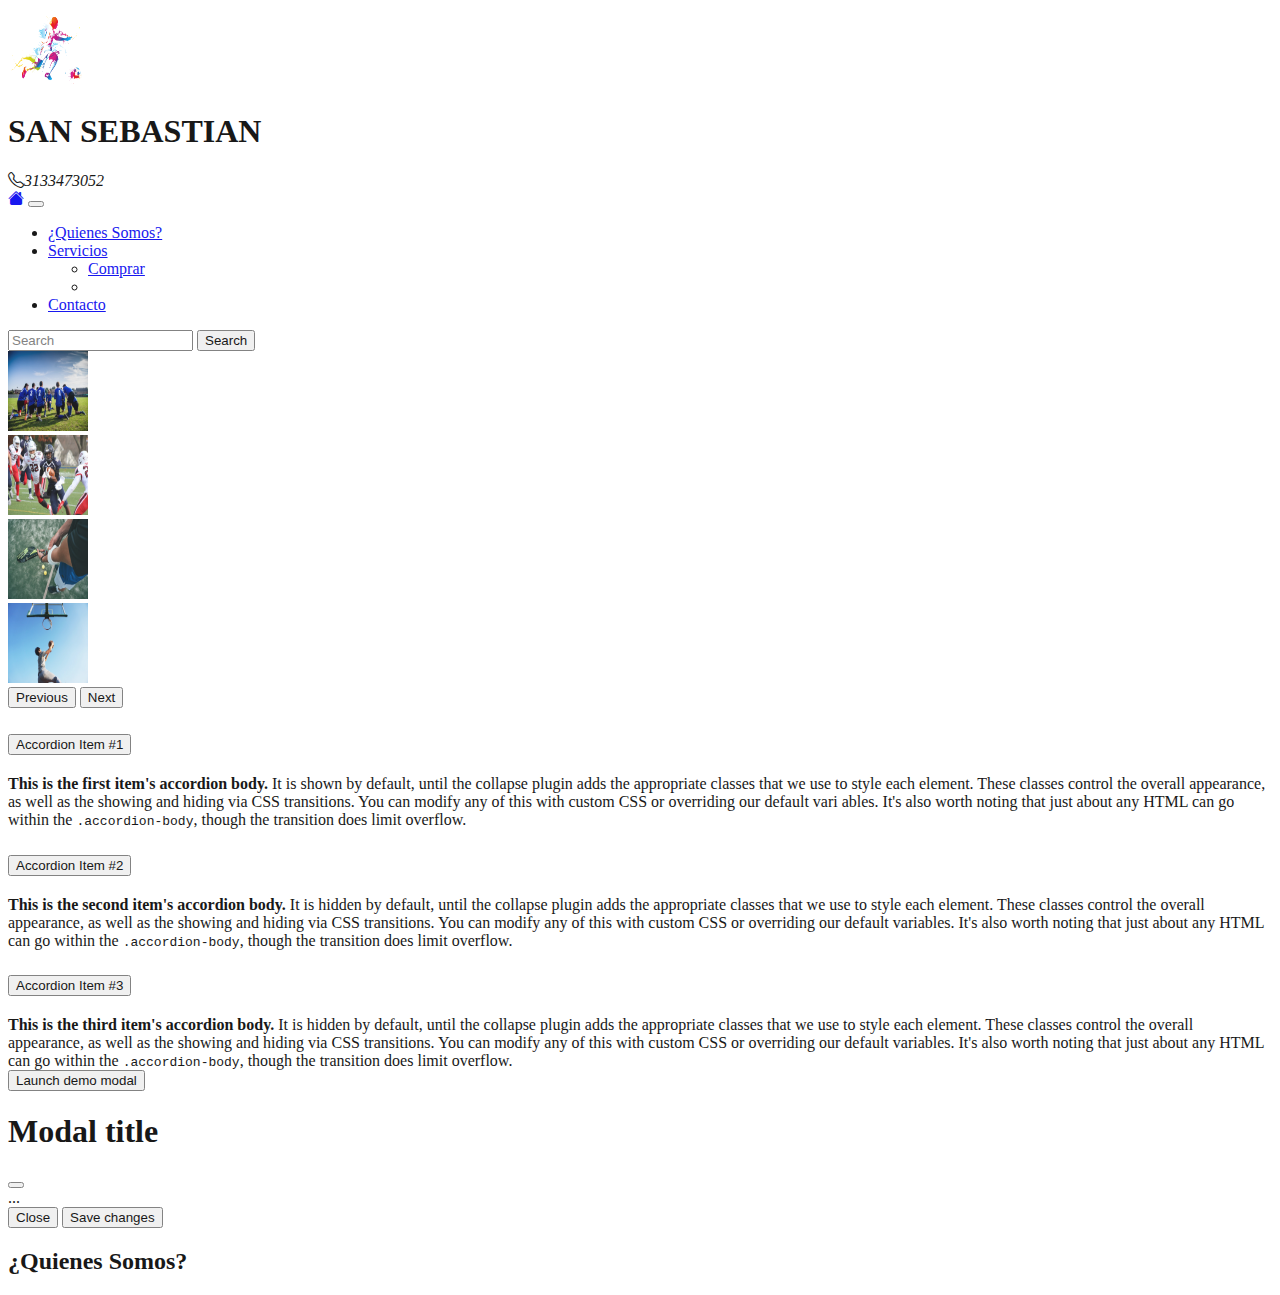
==== index.html @ 4c3a9d09 "first commit" ====
<!DOCTYPE html>
<html lang="en">
<head>
    <meta charset="UTF-8">
    <meta http-equiv="X-UA-Compatible" content="IE=edge">
    <meta name="viewport" content="width=device-width, initial-scale=1.0">
    <link href="https://cdn.jsdelivr.net/npm/bootstrap@5.3.0-alpha1/dist/css/bootstrap.min.css" rel="stylesheet" integrity="sha384-GLhlTQ8iRABdZLl6O3oVMWSktQOp6b7In1Zl3/Jr59b6EGGoI1aFkw7cmDA6j6gD" crossorigin="anonymous">
    <script src="https://cdn.jsdelivr.net/npm/bootstrap@5.3.0-alpha1/dist/js/bootstrap.bundle.min.js" integrity="sha384-w76AqPfDkMBDXo30jS1Sgez6pr3x5MlQ1ZAGC+nuZB+EYdgRZgiwxhTBTkF7CXvN" crossorigin="anonymous"></script>
    <link rel="stylesheet" href="https://cdn.jsdelivr.net/npm/bootstrap-icons@1.10.3/font/bootstrap-icons.css">
    <link rel="stylesheet" href="style.css">
    <title>Document</title>
</head>
<body>
    <header class="container-fluid bg-success">
        <div class="row d-flex justify-content-around align-items-center ">
            <div class="col-xs-12 col-sm-12 col-md-12 col-lg-4 col-xl-4 col-xxl-4 text-center">
                <img src="./images/pngwing.com(1).png" alt="">
            </div>
            <div class="col-xs-12 col-sm-12 col-md-12 col-lg-4 col-xl-4 col-xxl-4 text-center text-white ">
                <h1>SAN SEBASTIAN</h1>
            </div>
            <div class="col-xs-12 col-sm-12 col-md-12 col-lg-4 col-xl-4 col-xxl-4 text-center text-white">
                <i class="bi bi-telephone">3133473052</i>
            </div>
        </div>
    </header>
    <nav class="navbar navbar-expand-lg bg-body-tertiary" data-bs-theme="dark">
        <div class="container-fluid">
          <a class="navbar-brand" href="#"><i class="bi bi-house-fill"></i></a>
          <button class="navbar-toggler" type="button" data-bs-toggle="collapse" data-bs-target="#navbarSupportedContent" aria-controls="navbarSupportedContent" aria-expanded="false" aria-label="Toggle navigation">
            <span class="navbar-toggler-icon"></span>
          </button>
          <div class="collapse navbar-collapse" id="navbarSupportedContent">
            <ul class="navbar-nav me-auto mb-2 mb-lg-0">
              <li class="nav-item">
                <a class="nav-link active" aria-current="page" href="#quienes">¿Quienes Somos?</a>
              </li>
              <li class="nav-item dropdown">
                <a class="nav-link dropdown-toggle" href="#" role="button" data-bs-toggle="dropdown" aria-expanded="false">
                  Servicios
                </a>
                <ul class="dropdown-menu">
                  <li><a class="dropdown-item" href="#">Comprar</a></li>
                  <li><a class="dropdown-item" href="#"></a></li>
                </ul>
              </li>
              <li class="nav-item">
                <a class="nav-link" href="#Contacto">Contacto</a>
              </li>
            </ul>
            <form class="d-flex" role="search">
              <input class="form-control me-2" type="search" placeholder="Search" aria-label="Search">
              <button class="btn btn-outline-success" type="submit">Search</button>
            </form>
          </div>
        </div>
      </nav>
      <div class="container w-50  my-5">
      <div id="carouselExample" class="carousel slide">
        <div class="carousel-inner">
          <div class="carousel-item active">
            <img src="./images/pexels-pixabay-262524.jpg" class="d-block w-100 h-100" alt="...">
          </div>
          <div class="carousel-item">
            <img src="./images/pexels-football-wife-1618269.jpg" class="d-block w-100 h-100"  alt="...">
          </div>
          <div class="carousel-item">
            <img src="./images/pexels-oliver-sjöström-1103829.jpg" class="d-block w-100 h-100"  alt="...">
          </div>
          <div class="carousel-item">
            <img src="./images/pexels-pixabay-163452.jpg" class="d-block w-100 h-100"  alt="...">
          </div>
        </div>
        <button class="carousel-control-prev" type="button" data-bs-target="#carouselExample" data-bs-slide="prev">
          <span class="carousel-control-prev-icon" aria-hidden="true"></span>
          <span class="visually-hidden">Previous</span>
        </button>
        <button class="carousel-control-next" type="button" data-bs-target="#carouselExample" data-bs-slide="next">
          <span class="carousel-control-next-icon" aria-hidden="true"></span>
          <span class="visually-hidden">Next</span>
        </button>
      </div>
      </div>

    <div class="container h-75 bg-secondary">
      <div class="col-xs-12 col-sm-12 col-md-12 col-lg-4 col-xl-4 col-xxl-4 ms-5 " >
            <div class="accordion " id="accordionExample">
                <div class="accordion-item ">
                  <h2 class="accordion-header" id="headingOne">
                    <button class="accordion-button" type="button" data-bs-toggle="collapse" data-bs-target="#collapseOne" aria-expanded="true" aria-controls="collapseOne">
                      Accordion Item #1
                    </button>
                  </h2>
                  <div id="collapseOne" class="accordion-collapse collapse " aria-labelledby="headingOne" data-bs-parent="#accordionExample">
                    <div class="accordion-body">
                      <strong>This is the first item's accordion body.
                      </strong> It is shown by default, until the collapse plugin adds the appropriate classes 
                      that we use to style each element. These classes control the overall appearance, as well as the showing 
                      and hiding via CSS transitions. You can modify any of this with custom CSS or overriding our default vari
                      ables. It's also worth noting that just about any HTML can go within the <code>.accordion-body</code>,
                       though the transition does limit overflow.
                    </div>
                  </div>
                </div>
                <div class="accordion-item">
                  <h2 class="accordion-header" id="headingTwo">
                    <button class="accordion-button collapsed" type="button" data-bs-toggle="collapse" data-bs-target="#collapseTwo" aria-expanded="false" aria-controls="collapseTwo">
                      Accordion Item #2
                    </button>
                  </h2>
                  <div id="collapseTwo" class="accordion-collapse collapse" aria-labelledby="headingTwo" data-bs-parent="#accordionExample">
                    <div class="accordion-body">
                      <strong>This is the second item's accordion body.
                      </strong> It is hidden by default, until the collapse plugin adds the appropriate classes that we use to style
                       each element. These classes control the overall appearance, as well as the showing and hiding via CSS 
                       transitions. You can modify any of this with custom CSS or overriding our default variables. It's also 
                       worth noting that just about any HTML can go within the <code>.accordion-body</code>, though the 
                       transition does limit overflow.
                    </div>
                  </div>
                </div>
                <div class="accordion-item">
                  <h2 class="accordion-header" id="headingThree">
                    <button class="accordion-button collapsed" type="button" data-bs-toggle="collapse" data-bs-target="#collapseThree" aria-expanded="false" aria-controls="collapseThree">
                      Accordion Item #3
                    </button>
                  </h2>
                  <div id="collapseThree" class="accordion-collapse collapse" aria-labelledby="headingThree" data-bs-parent="#accordionExample">
                    <div class="accordion-body">
                      <strong>This is the third item's accordion body.</strong> It is hidden by default, until the collapse plugin 
                      adds the appropriate classes that we use to style each element. These classes control the overall appearance, 
                      as well as the showing and hiding via CSS transitions. You can modify any of this with custom CSS or 
                      overriding our default variables. It's also worth noting that just about any HTML can go within the
                      <code>.accordion-body</code>, though the transition does limit overflow.
                    </div>
                  </div>

                </div>
                <div class="mt-5">
                    <!-- Button trigger modal -->
                    <button type="button" class="btn btn-primary" data-bs-toggle="modal" data-bs-target="#exampleModal">
                        Launch demo modal
                    </button>
                    
                    <!-- Modal -->
                    <div class="modal fade" id="exampleModal" tabindex="-1" aria-labelledby="exampleModalLabel" aria-hidden="true">
                        <div class="modal-dialog">
                        <div class="modal-content">
                            <div class="modal-header">
                            <h1 class="modal-title fs-5" id="exampleModalLabel">Modal title</h1>
                            <button type="button" class="btn-close" data-bs-dismiss="modal" aria-label="Close"></button>
                            </div>
                            <div class="modal-body">
                            ...
                            </div>
                            <div class="modal-footer">
                            <button type="button" class="btn btn-secondary" data-bs-dismiss="modal">Close</button>
                            <button type="button" class="btn btn-primary">Save changes</button>
                            </div>
                        </div>
                        </div>
                    </div>
  
                </div>
              </div>
        </div>
        <div class="col-xs-12 col-sm-12 col-md-12 col-lg-8 col-xl-8 col-xxl-8 ms-5 " >
            <h2>¿Quienes Somos?</h2>
        </div>
      </div>

    

    
</body>
</html>
---- style.css ----
body{
    background-image: url(./images/pexels-rodnae-productions-7188096.jpg);
    opacity: 0.9;
    background-position: center;
    background-repeat: no-repeat;
    background-size: cover;
}
img{
    height: 80px;
    width: 80px;
}
.tlf{
    height: 170px;
    width: 170px;
}
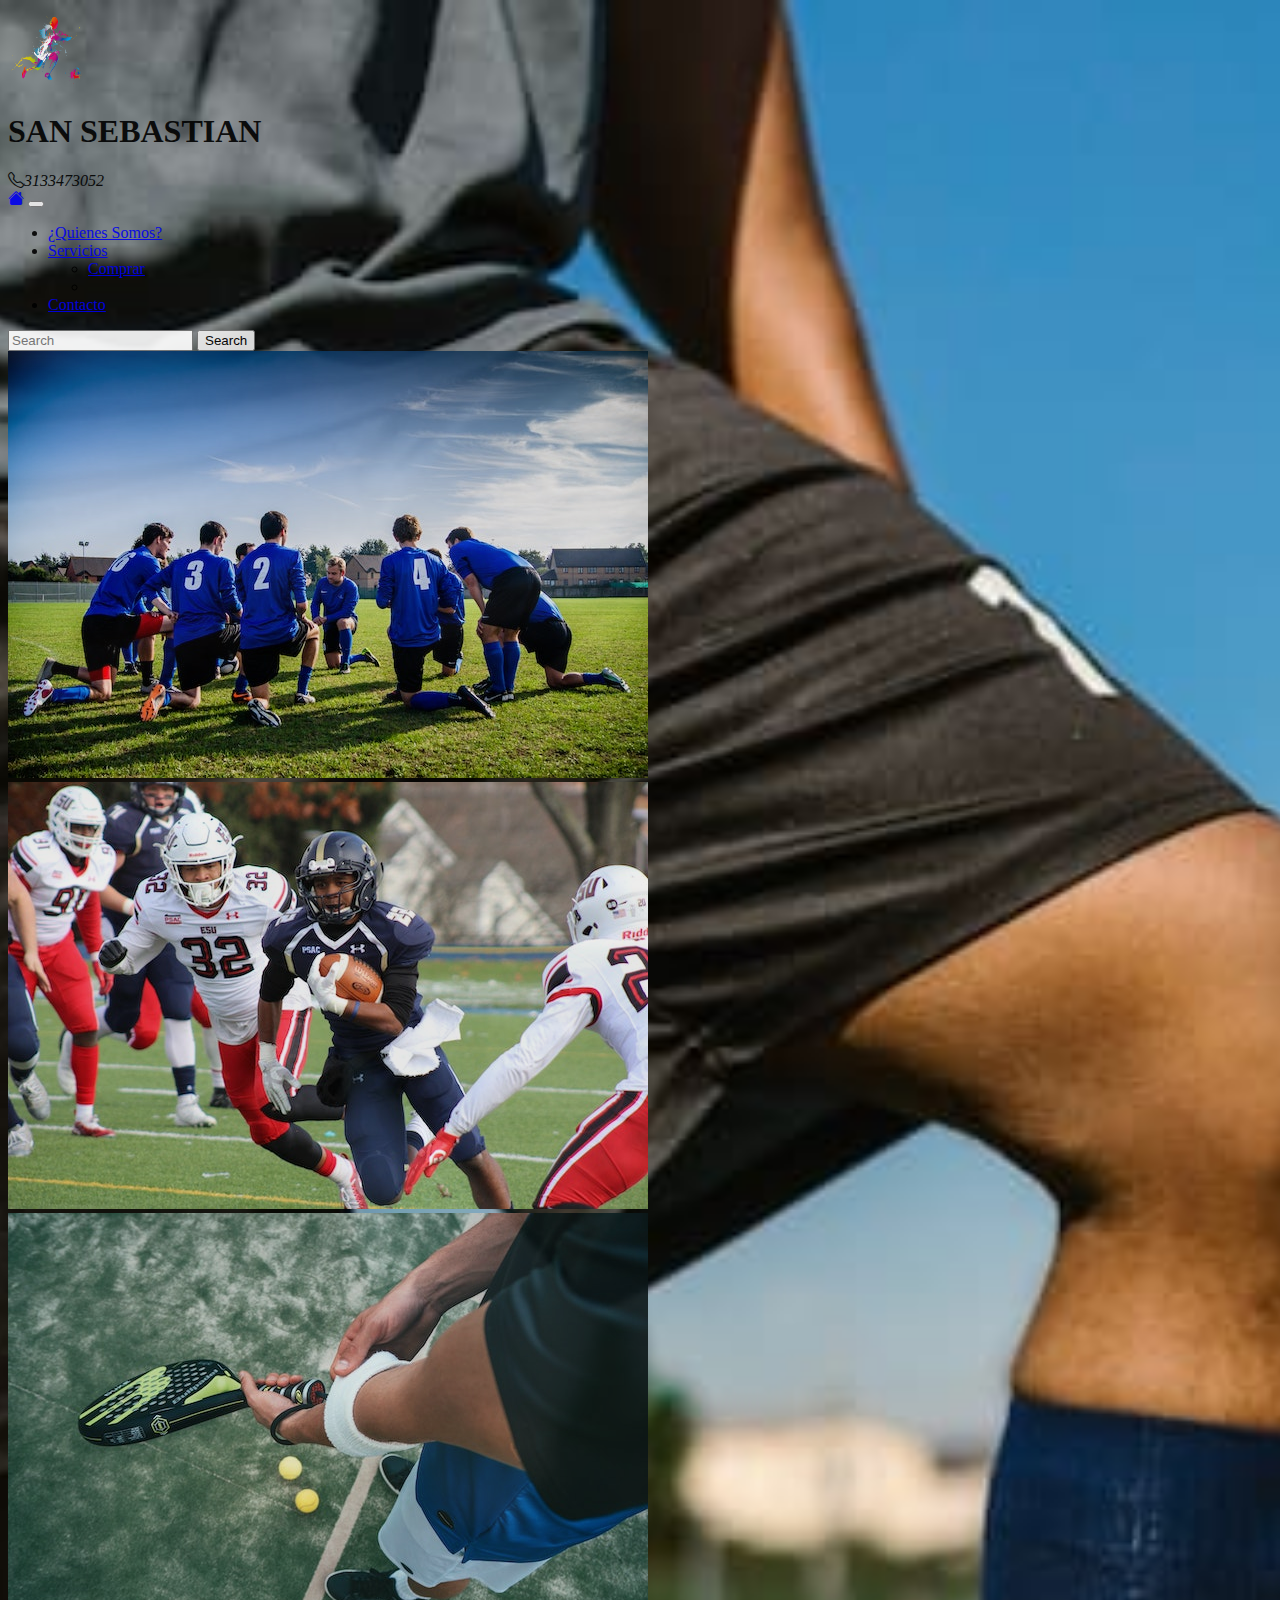
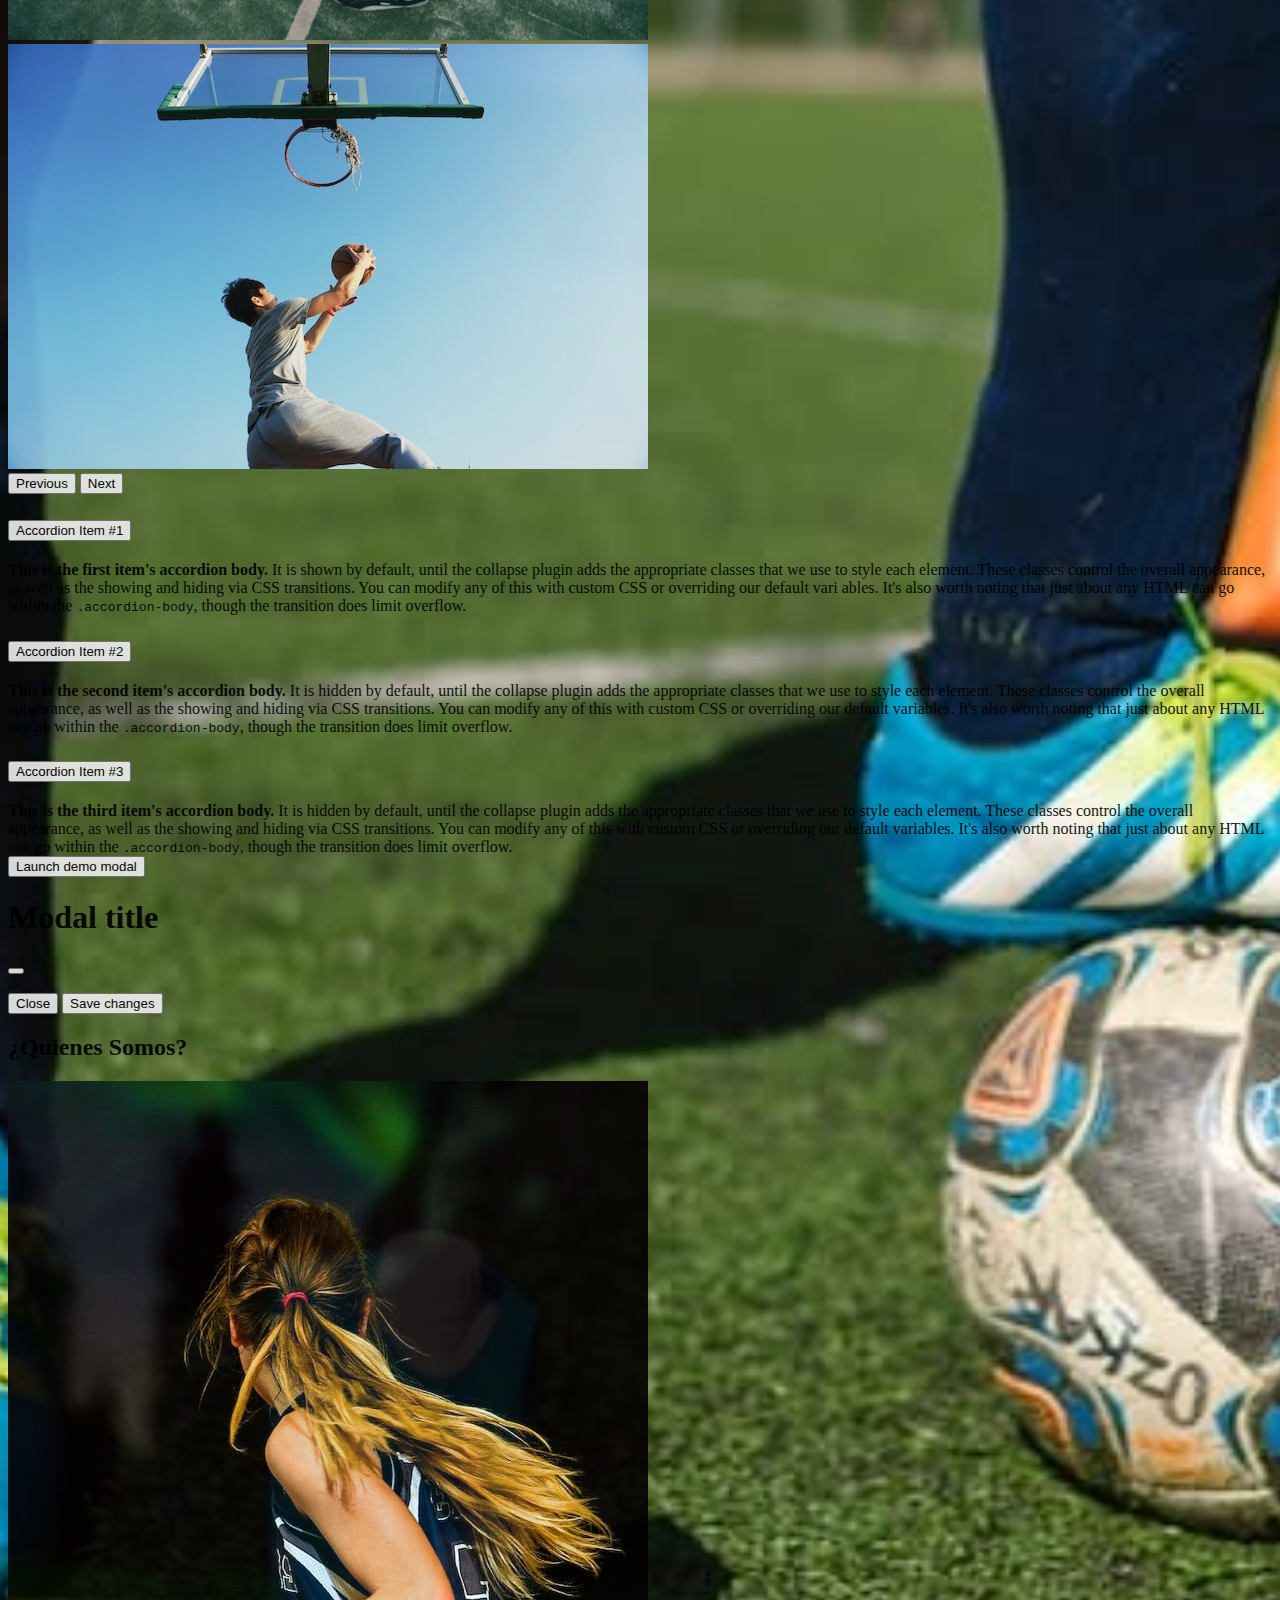
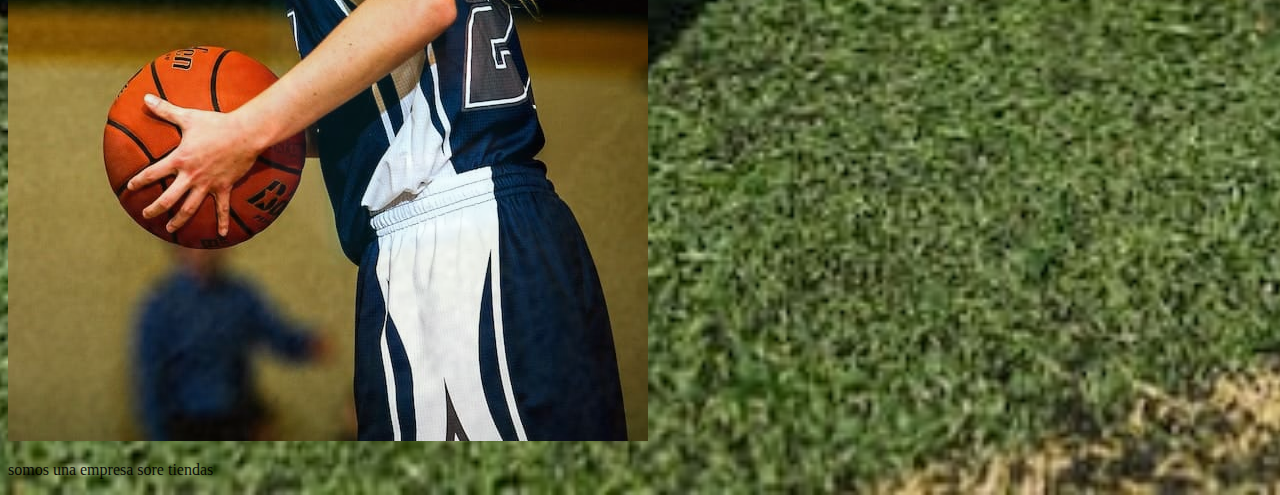
==== commit c000d3e5: "second commit" ====
--- a/index.html
+++ b/index.html
@@ -14,7 +14,7 @@
     <header class="container-fluid bg-success">
         <div class="row d-flex justify-content-around align-items-center ">
             <div class="col-xs-12 col-sm-12 col-md-12 col-lg-4 col-xl-4 col-xxl-4 text-center">
-                <img src="./images/pngwing.com(1).png" alt="">
+                <img class="img" src="./images/pngwing.com(1).png" alt="">
             </div>
             <div class="col-xs-12 col-sm-12 col-md-12 col-lg-4 col-xl-4 col-xxl-4 text-center text-white ">
                 <h1>SAN SEBASTIAN</h1>
@@ -83,6 +83,7 @@
       </div>
 
     <div class="container h-75 bg-secondary">
+      <div class="row">
       <div class="col-xs-12 col-sm-12 col-md-12 col-lg-4 col-xl-4 col-xxl-4 ms-5 " >
             <div class="accordion " id="accordionExample">
                 <div class="accordion-item ">
@@ -136,7 +137,7 @@
                   </div>
 
                 </div>
-                <div class="mt-5">
+                <div class="mt-5 ">
                     <!-- Button trigger modal -->
                     <button type="button" class="btn btn-primary" data-bs-toggle="modal" data-bs-target="#exampleModal">
                         Launch demo modal
@@ -163,9 +164,20 @@
   
                 </div>
               </div>
+              
         </div>
-        <div class="col-xs-12 col-sm-12 col-md-12 col-lg-8 col-xl-8 col-xxl-8 ms-5 " >
-            <h2>¿Quienes Somos?</h2>
+        <div class="col-xs-12 col-sm-12 col-md-12 col-lg-6 col-xl-6 col-xxl-6 " >
+          <div class="col-12">
+            <h2 class="text-center">¿Quienes Somos?</h2>
+            </div>
+            <div class="col-xs-12 col-sm-12 col-md-12 col-lg-5 col-xl-5 col-xxl-5 d-flex ">
+              <img class="w-75"  src="./images/pexels-pixabay-159607 (1).jpg" alt="" >
+              <div class="col-xs-12 col-sm-12 col-md-12 col-lg-12 col-xl-12 col-xxl-12">
+                <p> somos una empresa sore tiendas</p>
+              </div>
+            </div>
+            
+        </div>
         </div>
       </div>
 
--- a/style.css
+++ b/style.css
@@ -1,16 +1,13 @@
 
 body{
-    background-image: url(./images/pexels-rodnae-productions-7188096.jpg);
+    background-image: url(./images/pexels-rodnae-productions-7188096\(1\).jpg);
     opacity: 0.9;
     background-position: center;
     background-repeat: no-repeat;
     background-size: cover;
 }
-img{
+.img{
     height: 80px;
     width: 80px;
 }
-.tlf{
-    height: 170px;
-    width: 170px;
-}+
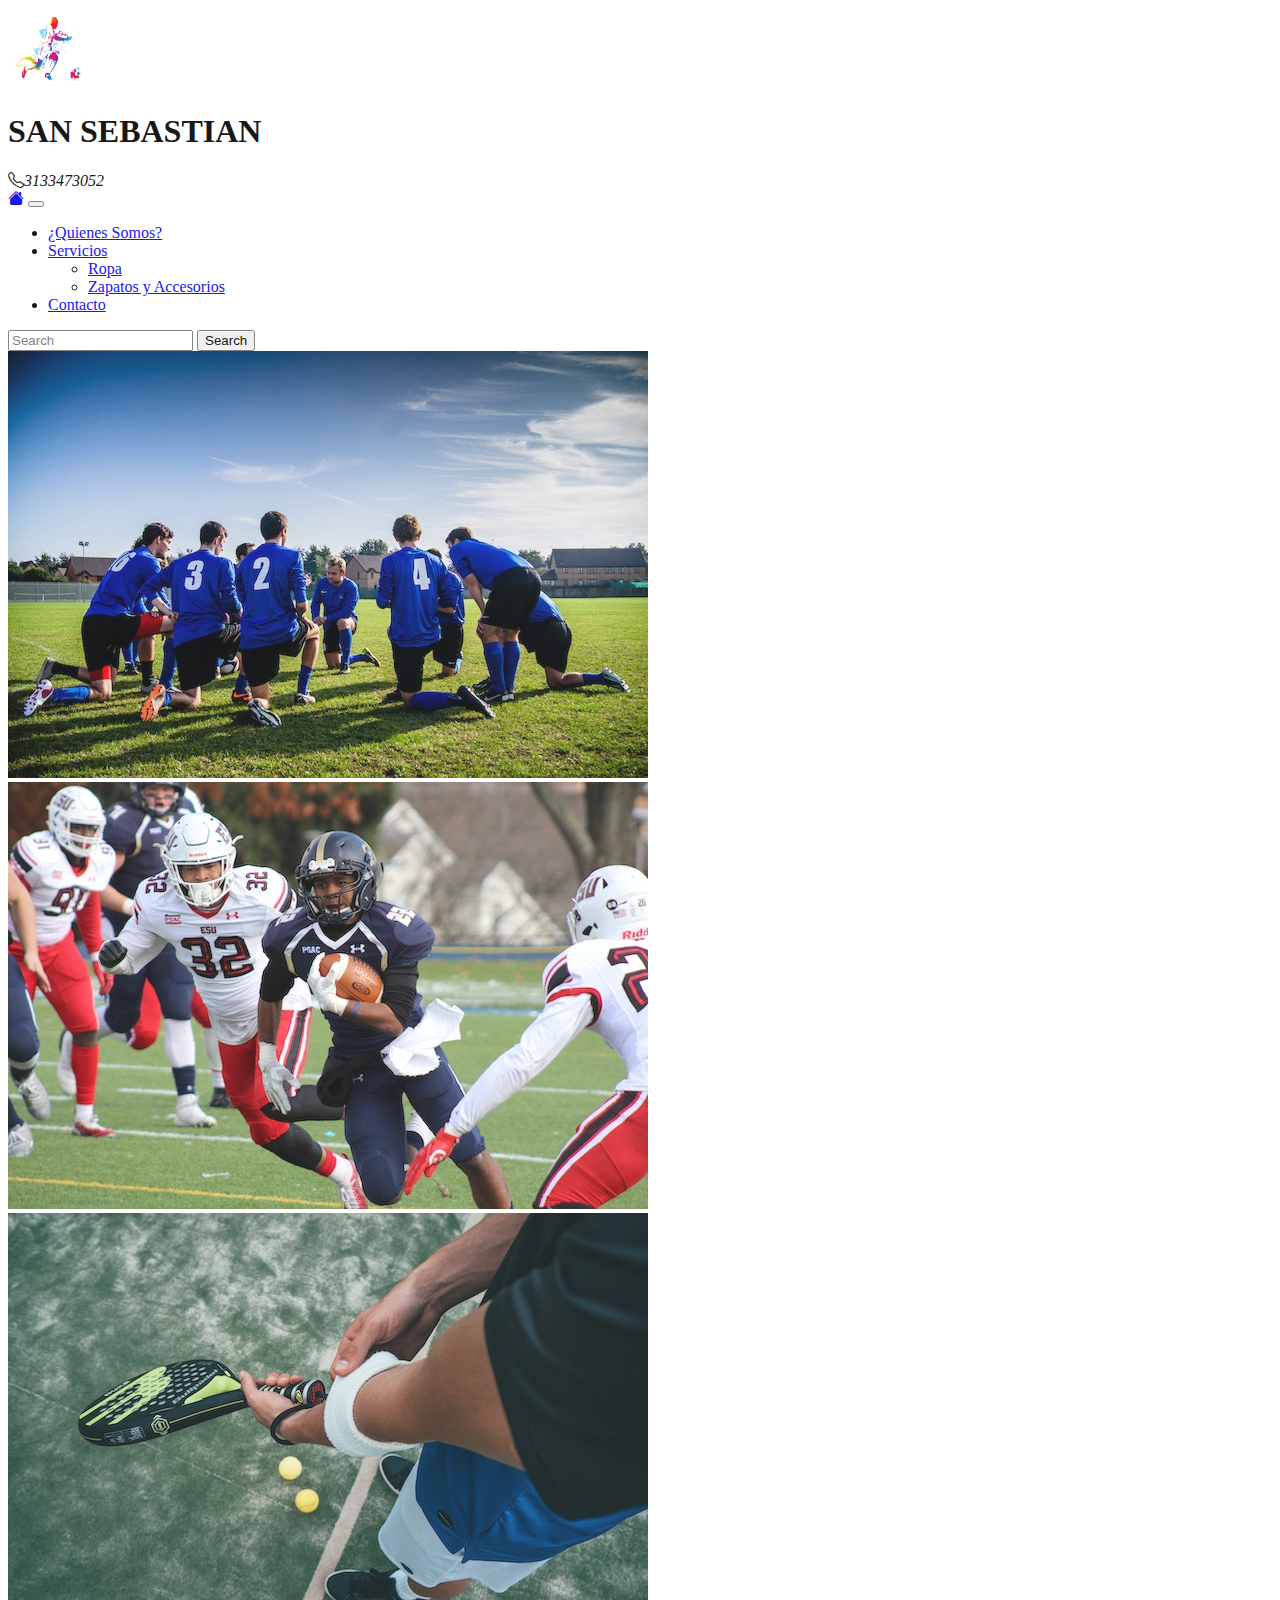
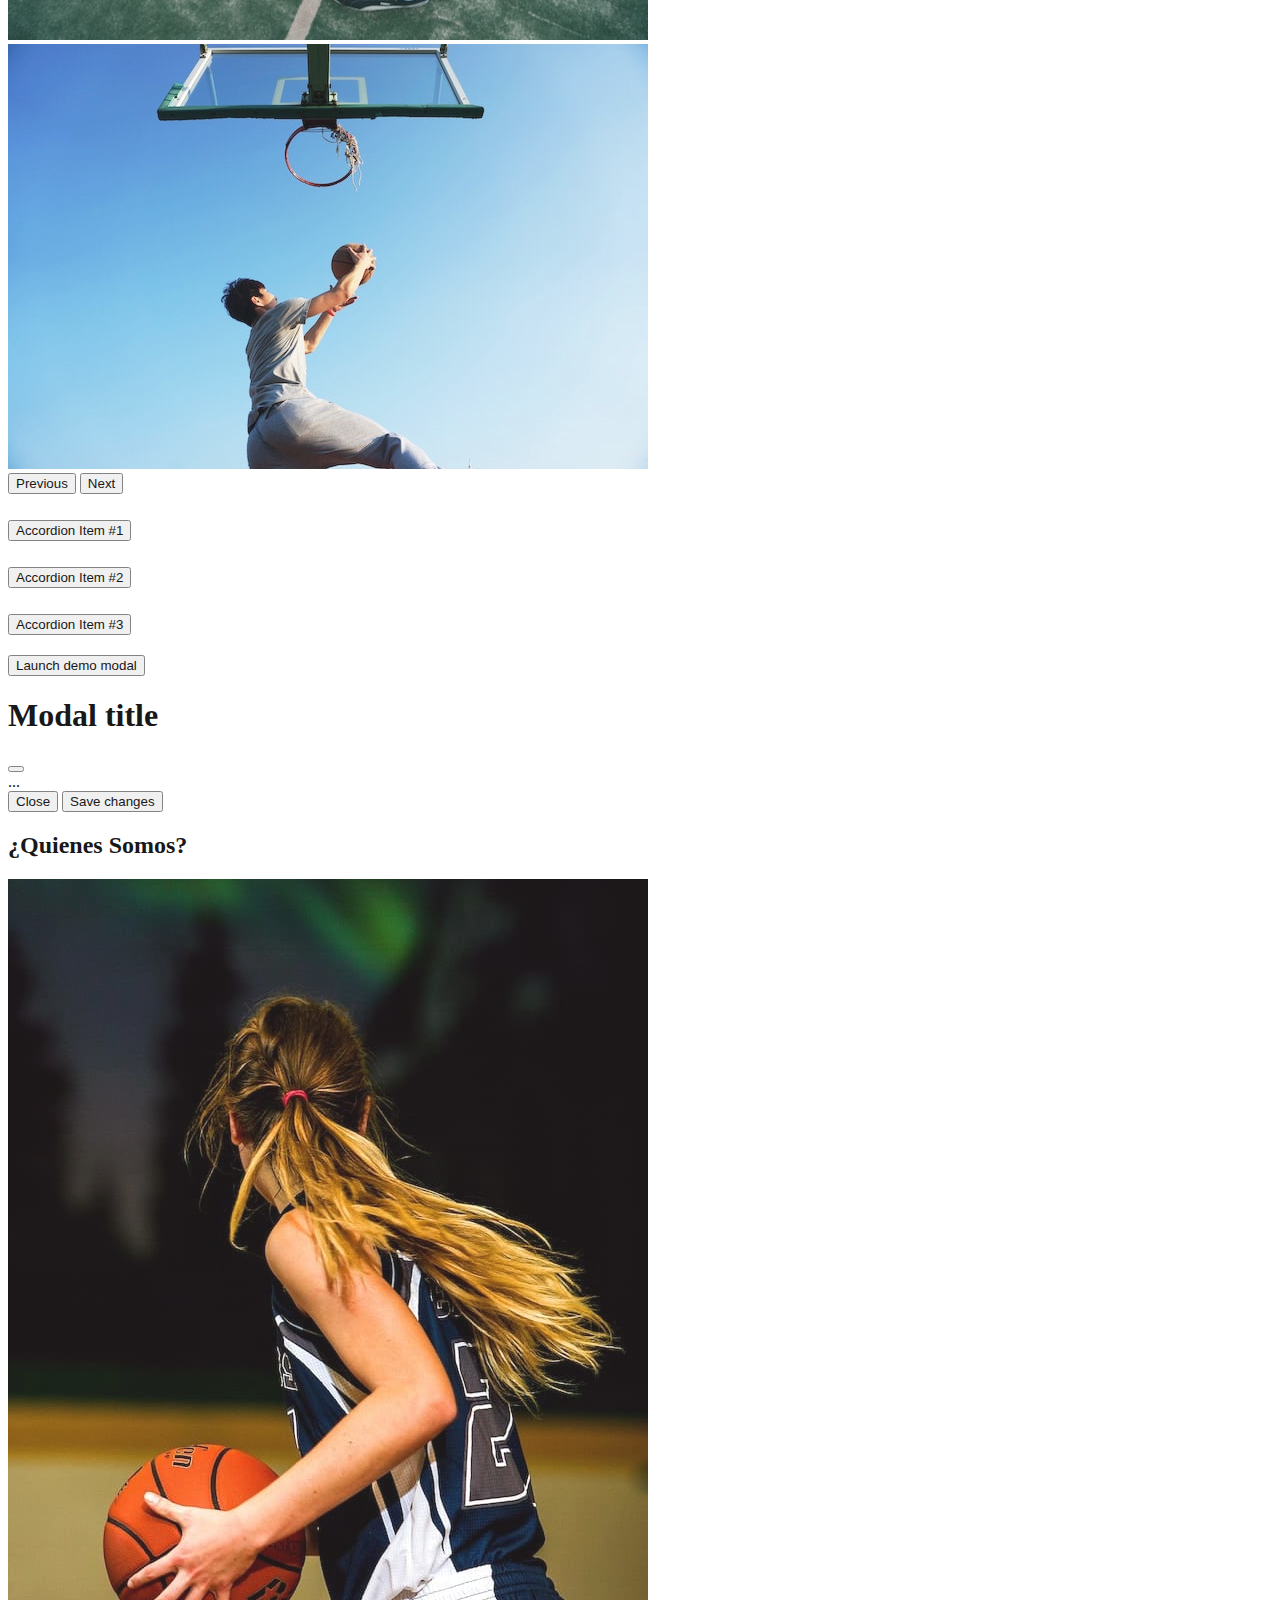
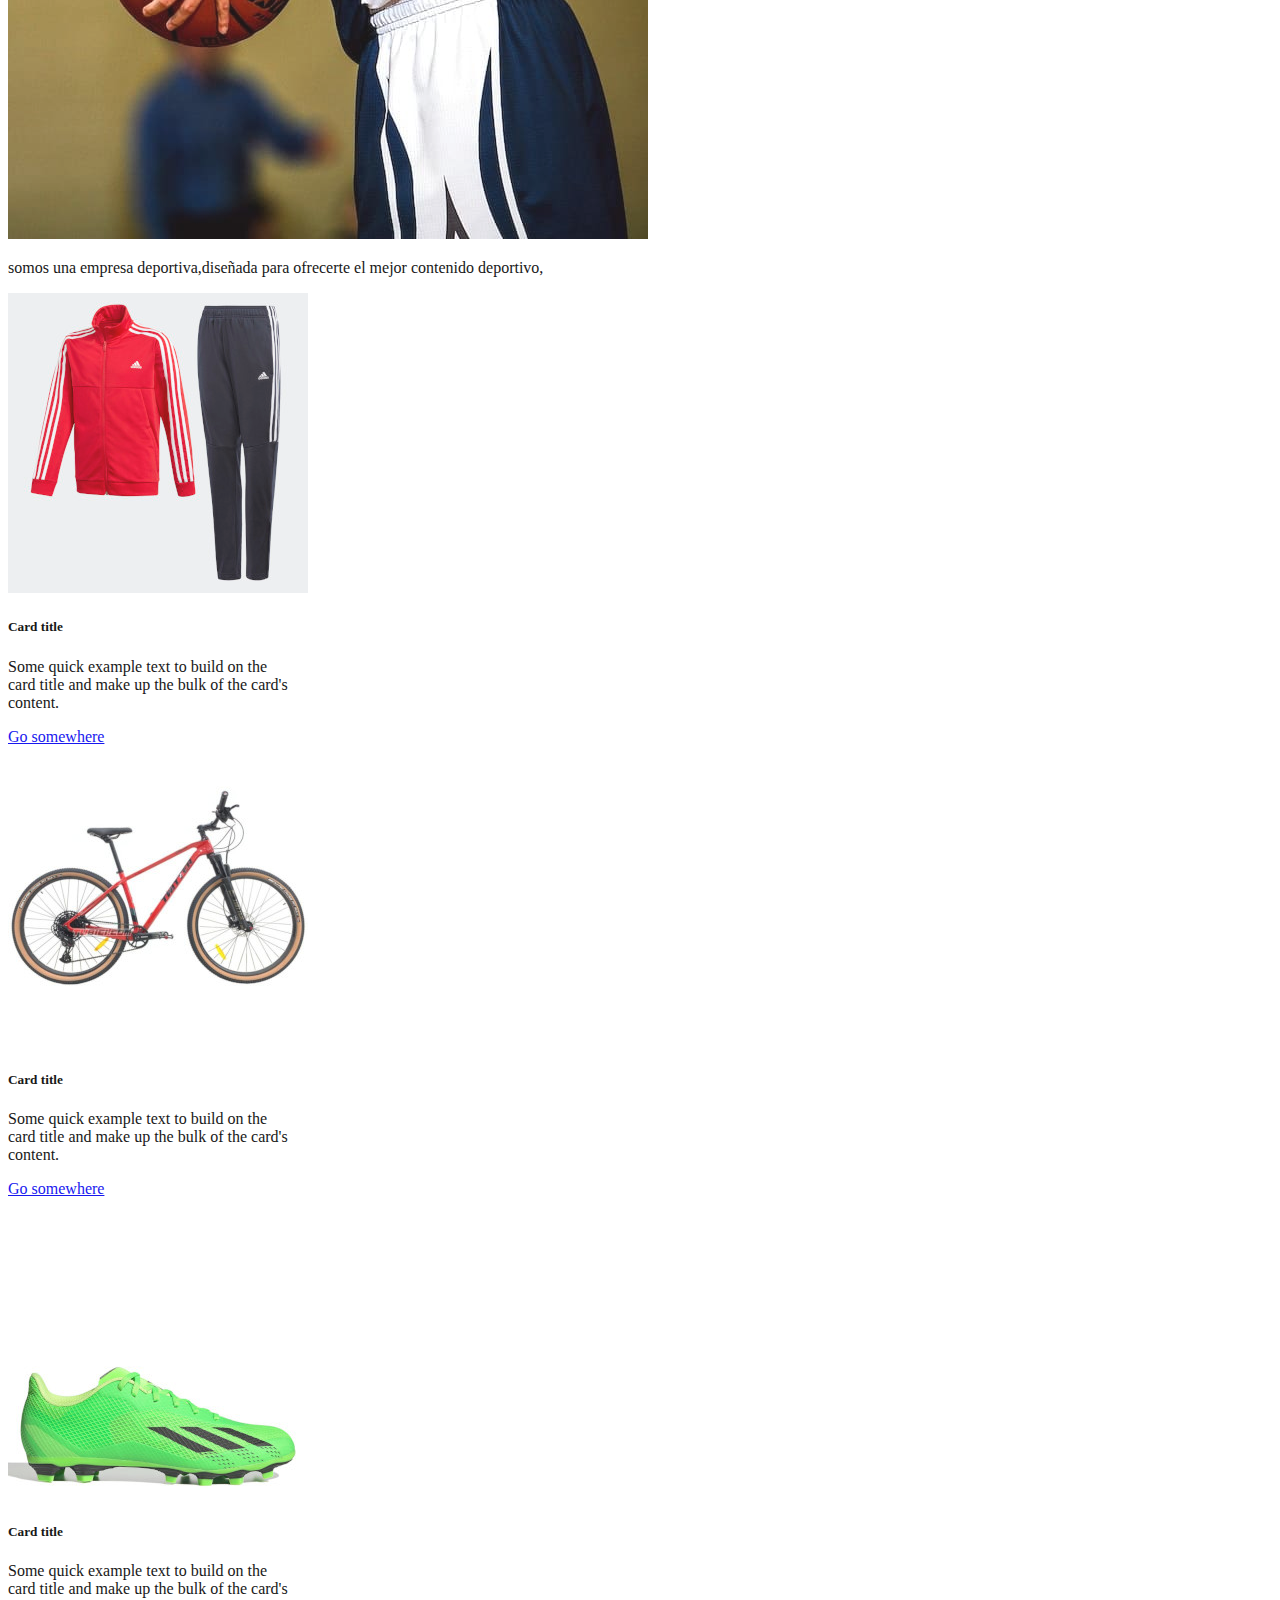
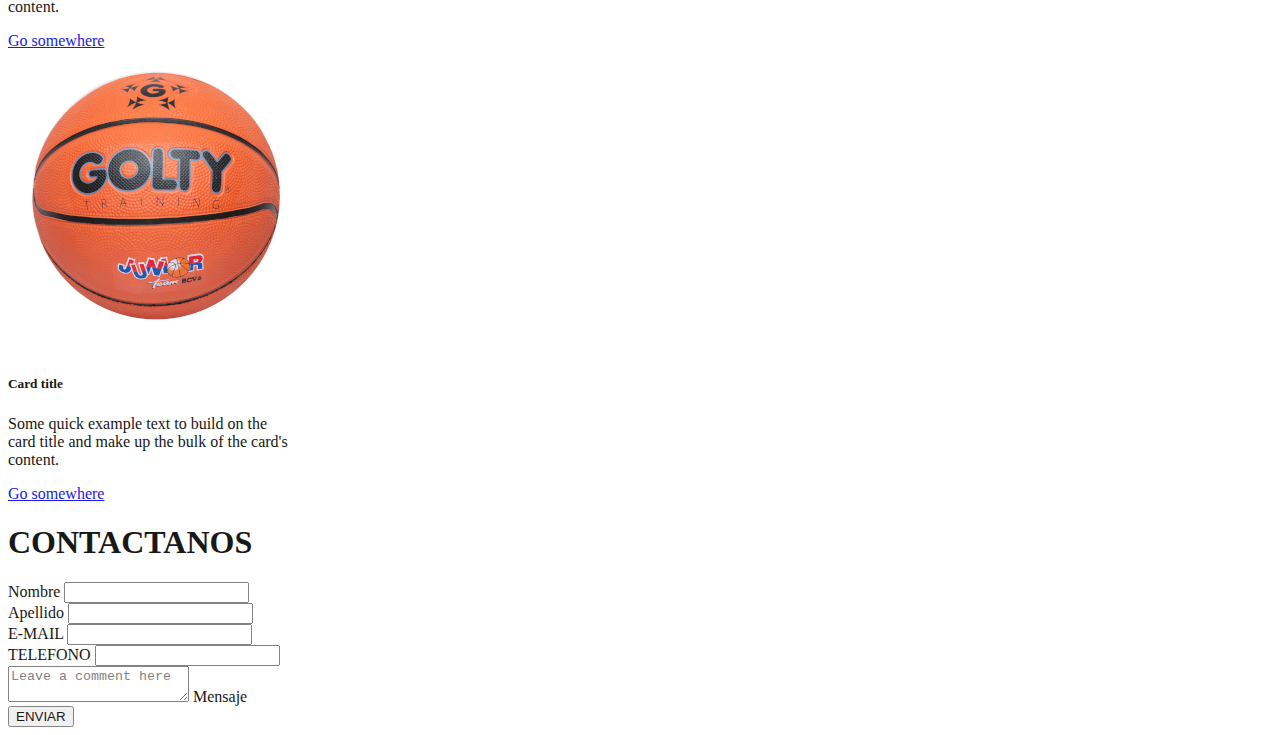
==== commit a6b1b3d7: "thirst commit" ====
--- a/index.html
+++ b/index.html
@@ -40,8 +40,8 @@
                   Servicios
                 </a>
                 <ul class="dropdown-menu">
-                  <li><a class="dropdown-item" href="#">Comprar</a></li>
-                  <li><a class="dropdown-item" href="#"></a></li>
+                  <li><a class="dropdown-item" href="#">Ropa</a></li>
+                  <li><a class="dropdown-item" href="#">Zapatos y Accesorios</a></li>
                 </ul>
               </li>
               <li class="nav-item">
@@ -55,11 +55,12 @@
           </div>
         </div>
       </nav>
-      <div class="container w-50  my-5">
+      
+      <div class="container w-50  my-5 ">
       <div id="carouselExample" class="carousel slide">
-        <div class="carousel-inner">
+        <div class="carousel-inner rounded-3">
           <div class="carousel-item active">
-            <img src="./images/pexels-pixabay-262524.jpg" class="d-block w-100 h-100" alt="...">
+            <img src="./images/pexels-pixabay-262524.jpg" class="d-block w-100 h-100 " alt="...">
           </div>
           <div class="carousel-item">
             <img src="./images/pexels-football-wife-1618269.jpg" class="d-block w-100 h-100"  alt="...">
@@ -82,9 +83,9 @@
       </div>
       </div>
 
-    <div class="container h-75 bg-secondary">
+    <div class="container h-75 bg-secondary py-3">
       <div class="row">
-      <div class="col-xs-12 col-sm-12 col-md-12 col-lg-4 col-xl-4 col-xxl-4 ms-5 " >
+      <div class="col-xs-12 col-sm-12 col-md-12 col-lg-3 col-xl-3 col-xxl-3  " >
             <div class="accordion " id="accordionExample">
                 <div class="accordion-item ">
                   <h2 class="accordion-header" id="headingOne">
@@ -94,12 +95,7 @@
                   </h2>
                   <div id="collapseOne" class="accordion-collapse collapse " aria-labelledby="headingOne" data-bs-parent="#accordionExample">
                     <div class="accordion-body">
-                      <strong>This is the first item's accordion body.
-                      </strong> It is shown by default, until the collapse plugin adds the appropriate classes 
-                      that we use to style each element. These classes control the overall appearance, as well as the showing 
-                      and hiding via CSS transitions. You can modify any of this with custom CSS or overriding our default vari
-                      ables. It's also worth noting that just about any HTML can go within the <code>.accordion-body</code>,
-                       though the transition does limit overflow.
+                      
                     </div>
                   </div>
                 </div>
@@ -111,12 +107,7 @@
                   </h2>
                   <div id="collapseTwo" class="accordion-collapse collapse" aria-labelledby="headingTwo" data-bs-parent="#accordionExample">
                     <div class="accordion-body">
-                      <strong>This is the second item's accordion body.
-                      </strong> It is hidden by default, until the collapse plugin adds the appropriate classes that we use to style
-                       each element. These classes control the overall appearance, as well as the showing and hiding via CSS 
-                       transitions. You can modify any of this with custom CSS or overriding our default variables. It's also 
-                       worth noting that just about any HTML can go within the <code>.accordion-body</code>, though the 
-                       transition does limit overflow.
+                     
                     </div>
                   </div>
                 </div>
@@ -128,11 +119,7 @@
                   </h2>
                   <div id="collapseThree" class="accordion-collapse collapse" aria-labelledby="headingThree" data-bs-parent="#accordionExample">
                     <div class="accordion-body">
-                      <strong>This is the third item's accordion body.</strong> It is hidden by default, until the collapse plugin 
-                      adds the appropriate classes that we use to style each element. These classes control the overall appearance, 
-                      as well as the showing and hiding via CSS transitions. You can modify any of this with custom CSS or 
-                      overriding our default variables. It's also worth noting that just about any HTML can go within the
-                      <code>.accordion-body</code>, though the transition does limit overflow.
+                      
                     </div>
                   </div>
 
@@ -166,20 +153,117 @@
               </div>
               
         </div>
-        <div class="col-xs-12 col-sm-12 col-md-12 col-lg-6 col-xl-6 col-xxl-6 " >
+        <div class="col-xs-12 col-sm-12 col-md-12 col-lg-9 col-xl-9 col-xxl-9 " >
+          <div class="row">
           <div class="col-12">
             <h2 class="text-center">¿Quienes Somos?</h2>
             </div>
-            <div class="col-xs-12 col-sm-12 col-md-12 col-lg-5 col-xl-5 col-xxl-5 d-flex ">
+            <div class="col-xs-12 col-sm-12 col-md-12 col-lg-5 col-xl-5 col-xxl-5 ">
               <img class="w-75"  src="./images/pexels-pixabay-159607 (1).jpg" alt="" >
-              <div class="col-xs-12 col-sm-12 col-md-12 col-lg-12 col-xl-12 col-xxl-12">
-                <p> somos una empresa sore tiendas</p>
-              </div>
+            </div>
+            <div class="col-xs-12 col-sm-12 col-md-12 col-lg-7 col-xl-7 col-xxl-7">
+              <p>somos una empresa deportiva,diseñada para ofrecerte el mejor contenido deportivo, </p>
             </div>
             
         </div>
         </div>
-      </div>
+        </div>
+      </div>
+      <div class="container mt-5 bg-secondary py-3 ">
+        <div class="row">
+          <div class="col-xs-12 col-sm-12 col-md-12 col-lg-3 col-xl-3 col-xxl-3">
+            <div class="card" style="width: 18rem;">
+              <img src="./images/ropadepor.jpg" class="card-img-top " alt="...">
+              <div class="card-body">
+                <h5 class="card-title">Card title</h5>
+                <p class="card-text">Some quick example text to build on the card title and make up the bulk of the card's content.</p>
+                <a href="#" class="btn btn-primary">Go somewhere</a>
+              </div>
+            </div>
+          </div>
+          <div class="col-xs-12 col-sm-12 col-md-12 col-lg-3 col-xl-3 col-xxl-3">
+            <div class="card" style="width: 18rem;">
+              <img src="./images/bici.jpg" class="card-img-top" alt="...">
+              <div class="card-body">
+                <h5 class="card-title">Card title</h5>
+                <p class="card-text">Some quick example text to build on the card title and make up the bulk of the card's content.</p>
+                <a href="#" class="btn btn-primary">Go somewhere</a>
+              </div>
+            </div>
+          </div>
+          <div class="col-xs-12 col-sm-12 col-md-12 col-lg-3 col-xl-3 col-xxl-3">
+            <div class="card" style="width: 18rem;">
+              <img src="./images/guayos.jpeg" class="card-img-top" alt="...">
+              <div class="card-body">
+                <h5 class="card-title">Card title</h5>
+                <p class="card-text">Some quick example text to build on the card title and make up the bulk of the card's content.</p>
+                <a href="#" class="btn btn-primary">Go somewhere</a>
+              </div>
+            </div>
+          </div>
+          <div class="col-xs-12 col-sm-12 col-md-12 col-lg-3 col-xl-3 col-xxl-3">
+            <div class="card" style="width: 18rem;">
+              <img src="./images/Balon-baloncesto-training.png" class="card-img-top" alt="...">
+              <div class="card-body">
+                <h5 class="card-title">Card title</h5>
+                <p class="card-text">Some quick example text to build on the card title and make up the bulk of the card's content.</p>
+                <a href="#" class="btn btn-primary">Go somewhere</a>
+              </div>
+            </div>
+          </div>
+            
+        </div>
+      </div>
+      <div class="container bg-secondary mt-5 py-3">
+        <form action="#" method="get">
+        <div class="row ">
+          <div class="col-xs-12 col-sm-12 col-md-12 col-lg-12 col-xl-12 col-xxl-12 text-center">
+            <h1 >CONTACTANOS</h1>
+          </div>
+            <div class="col-xs-12 col-sm-12 col-md-12 col-lg-6 col-xl-6 col-xxl-6 ">
+              <div class="input-group mb-3">
+                <span class="input-group-text" id="inputGroup-sizing-default">Nombre</span>
+                <input type="text" class="form-control" aria-label="Sizing example input" aria-describedby="inputGroup-sizing-default">
+              </div>
+            </div>
+
+            <div class="col-xs-12 col-sm-12 col-md-12 col-lg-6 col-xl-6 col-xxl-6 ">
+              <div class="input-group mb-3">
+                <span class="input-group-text" id="inputGroup-sizing-default">Apellido</span>
+                <input type="text" class="form-control" aria-label="Sizing example input" aria-describedby="inputGroup-sizing-default">
+              </div>
+            </div>
+
+            <div class="col-xs-12 col-sm-12 col-md-12 col-lg-8 col-xl-8 col-xxl-8 ">
+              <div class="input-group mb-3">
+                <span class="input-group-text" id="inputGroup-sizing-default">E-MAIL</span>
+                <input type="email" class="form-control" aria-label="Sizing example input" aria-describedby="inputGroup-sizing-default">
+              </div>
+            </div>
+
+            <div class="col-xs-12 col-sm-12 col-md-12 col-lg-4 col-xl-4 col-xxl-4 ">
+              <div class="input-group mb-3">
+                <span class="input-group-text" id="inputGroup-sizing-default">TELEFONO</span>
+                <input type="tel" class="form-control" aria-label="Sizing example input" aria-describedby="inputGroup-sizing-default">
+              </div>
+            </div>
+
+            <div class="col-xs-12 col-sm-12 col-md-12 col-lg-12 col-xl-12 col-xxl-12 ">
+              <div class="form-floating">
+                <textarea class="form-control" placeholder="Leave a comment here" id="floatingTextarea"></textarea>
+                <label for="floatingTextarea">Mensaje</label>
+              </div>
+            </div>
+
+            <div class="col-xs-12 col-sm-12 col-md-12 col-lg-12 col-xl-12 col-xxl-12 d-flex justify-content-center mt-3">
+              <button type="button" class="btn btn-primary">ENVIAR</button>
+            </div>
+
+        </div>
+      </form>
+
+      </div>
+      
 
     
 
--- a/style.css
+++ b/style.css
@@ -1,13 +1,18 @@
 
 body{
-    background-image: url(./images/pexels-rodnae-productions-7188096\(1\).jpg);
+    background-image: url();
     opacity: 0.9;
-    background-position: center;
+    background-position:center;
     background-repeat: no-repeat;
-    background-size: cover;
+    background-size:cover;
 }
 .img{
     height: 80px;
     width: 80px;
 }
-
+.hover2{
+    visibility:hidden;
+}
+.card:hover .hover2{
+    visibility: visible;
+}
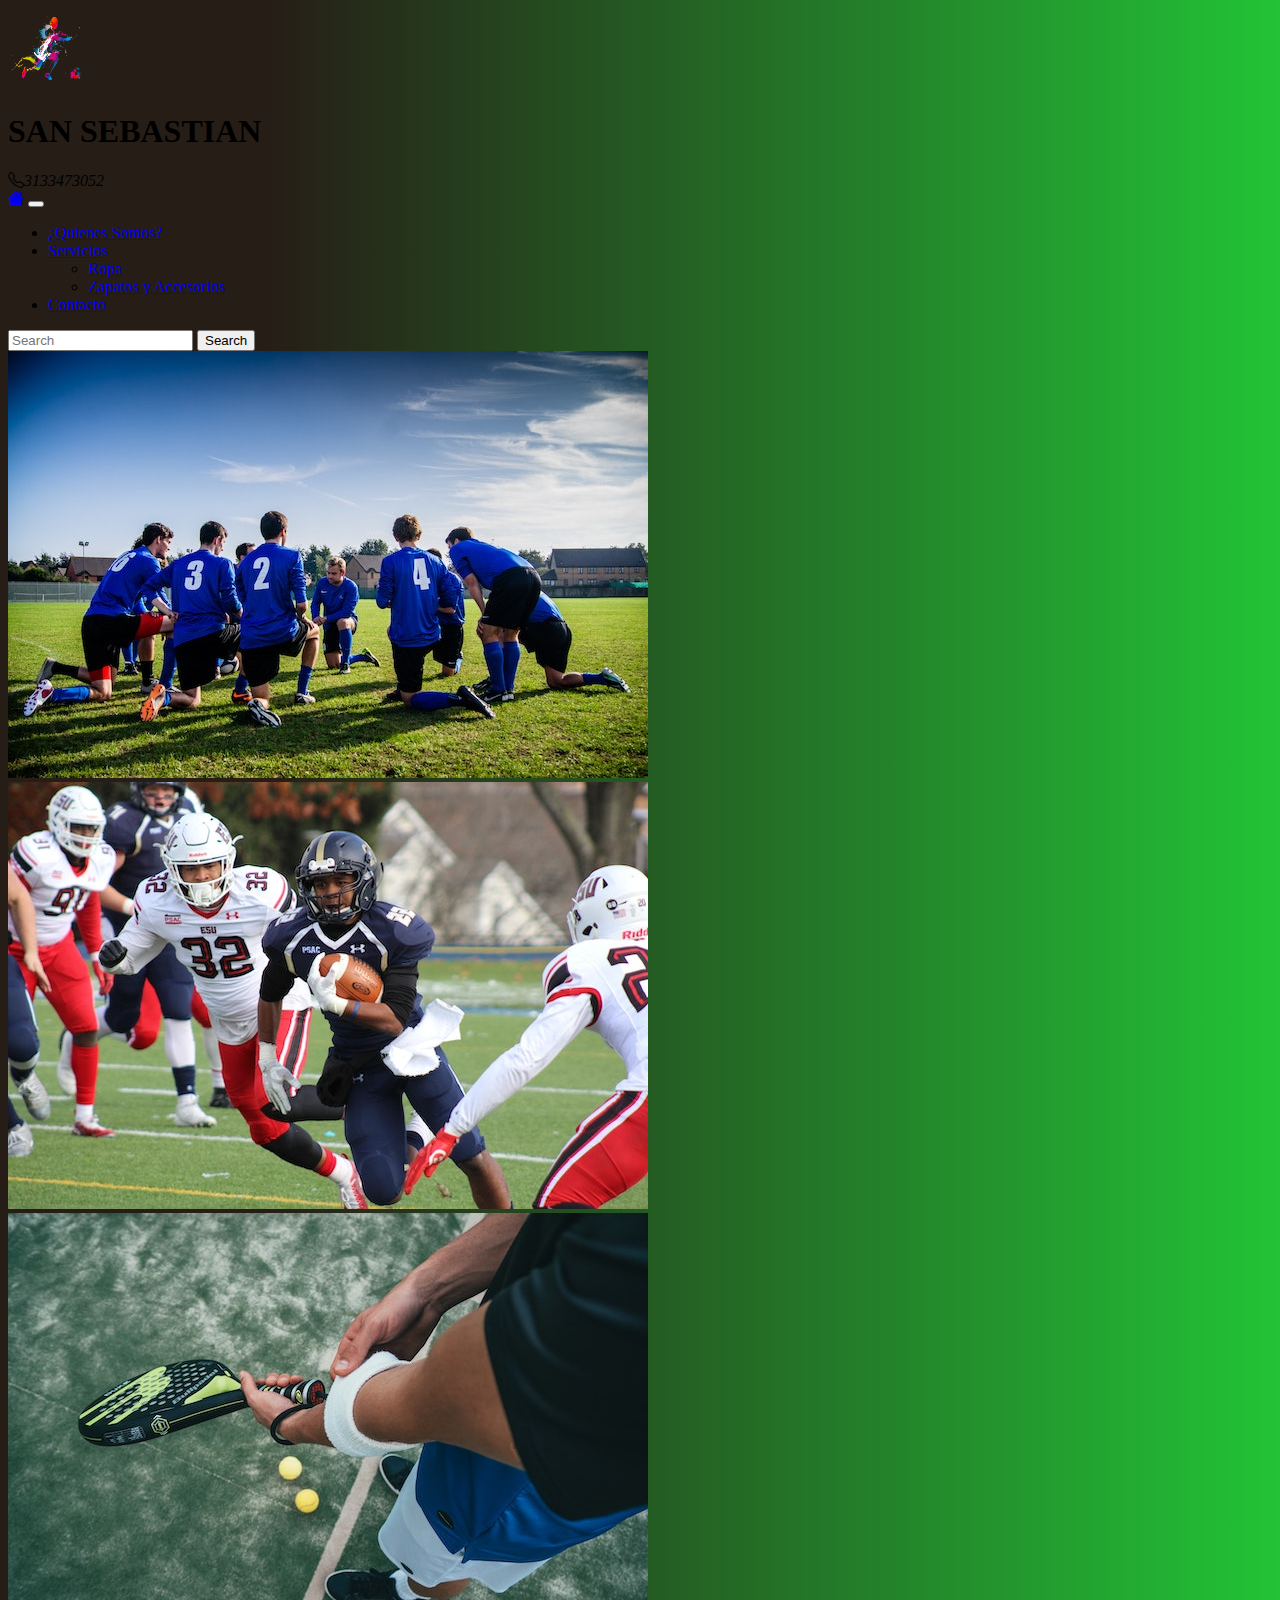
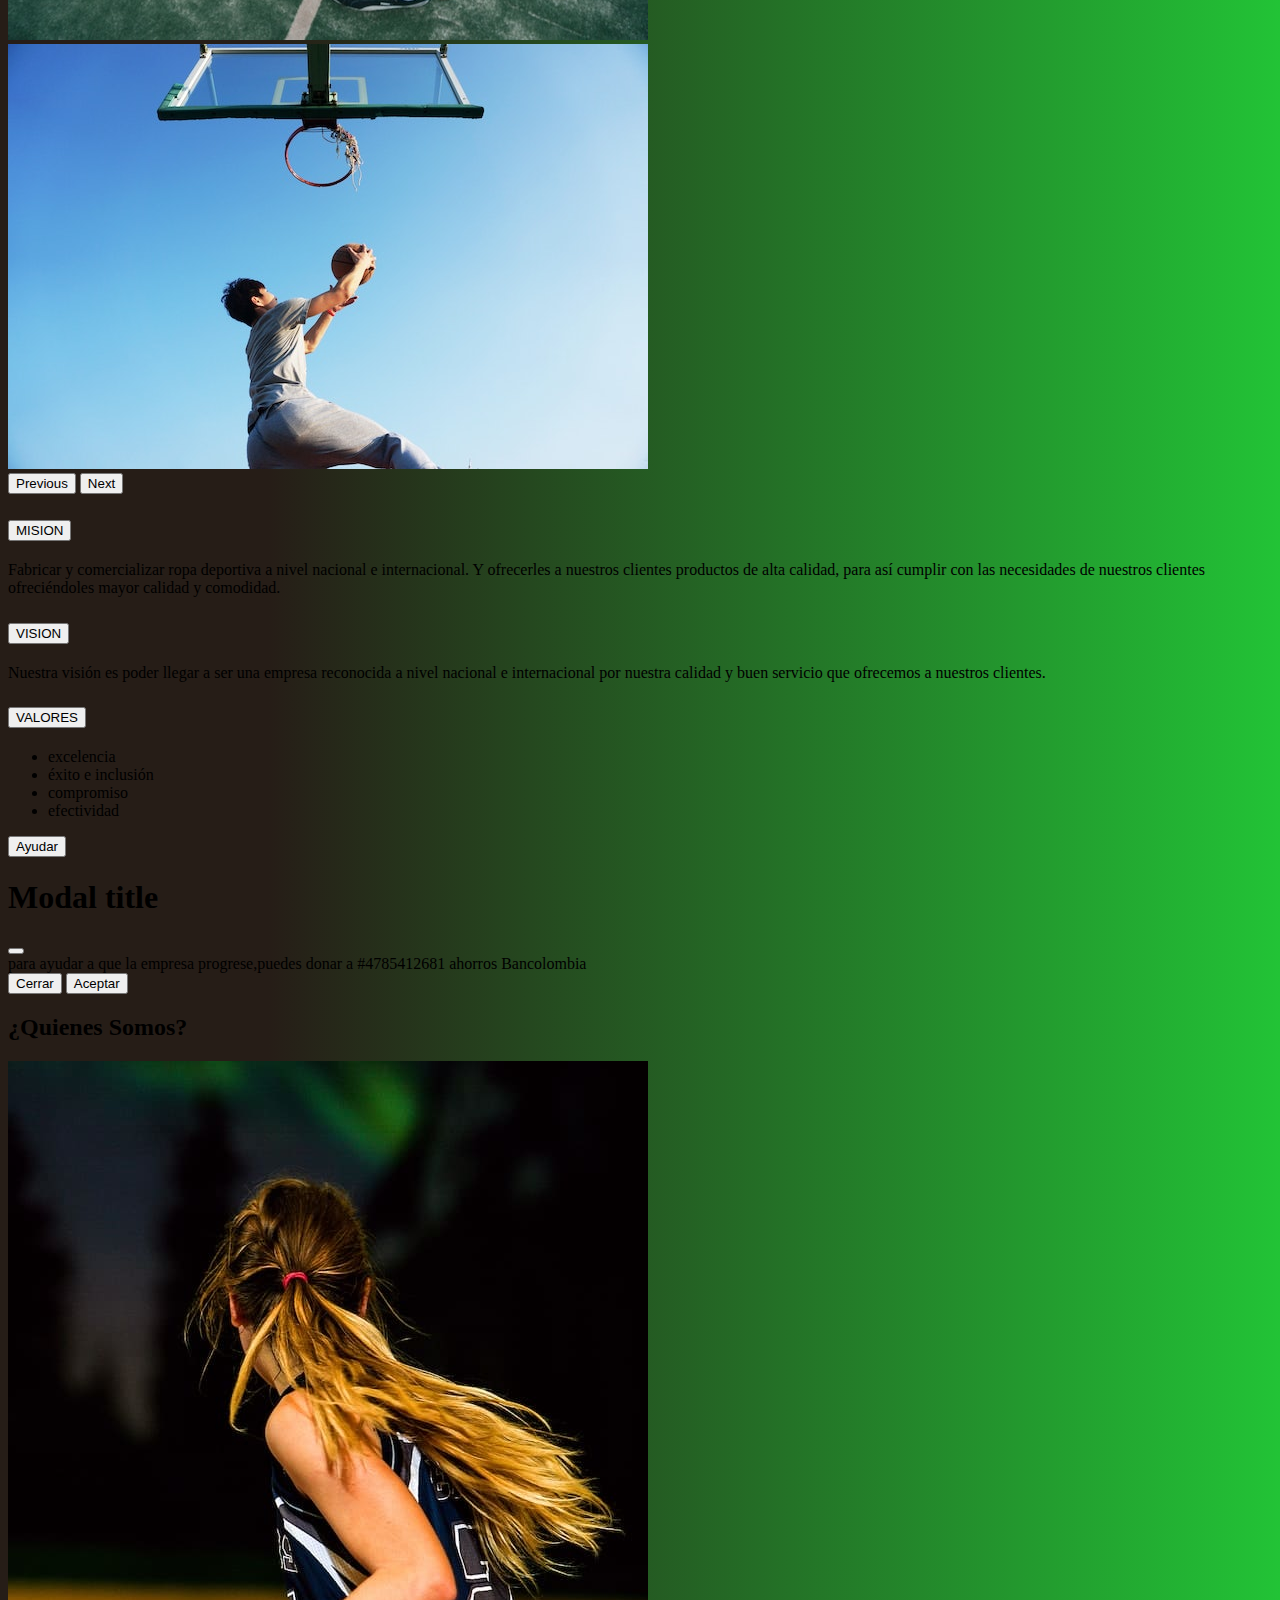
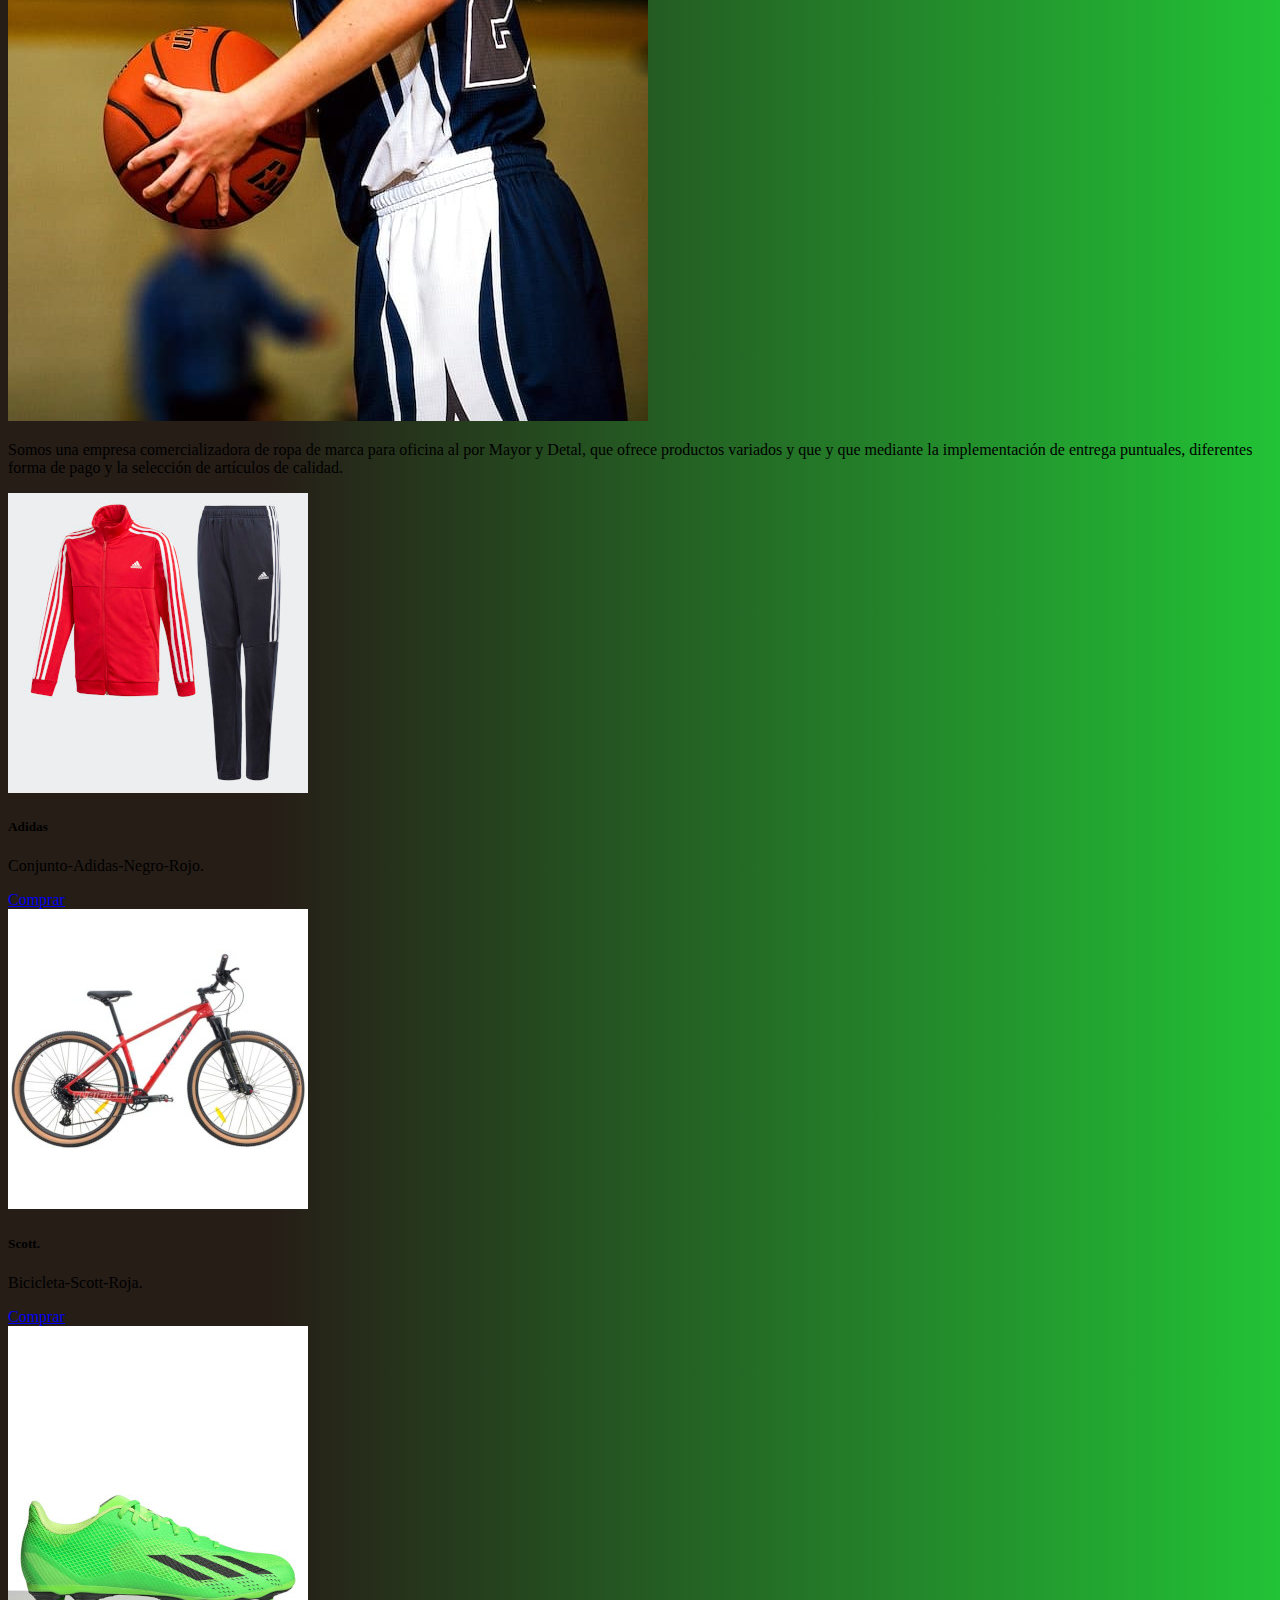
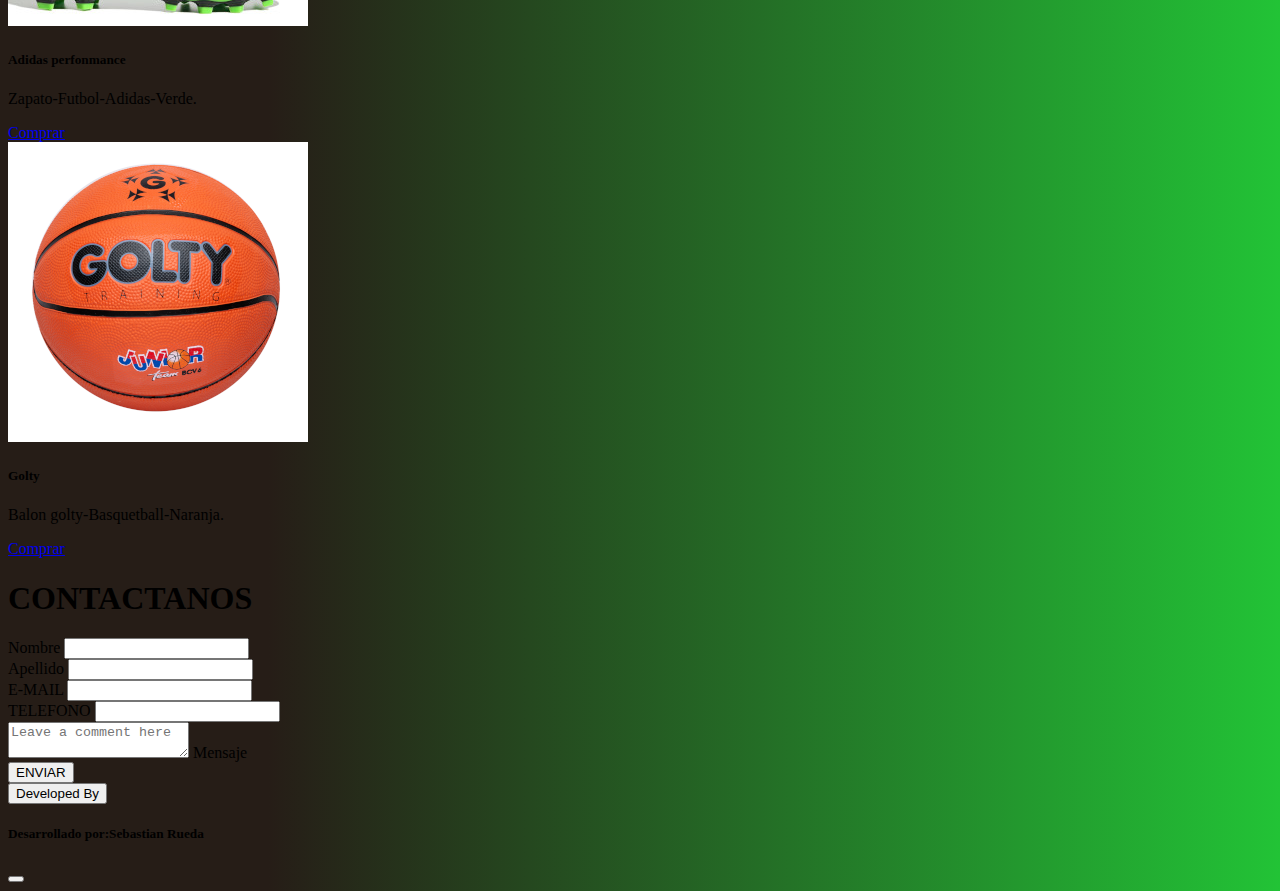
==== commit bf662e95: "last commit" ====
--- a/index.html
+++ b/index.html
@@ -24,6 +24,7 @@
             </div>
         </div>
     </header>
+    
     <nav class="navbar navbar-expand-lg bg-body-tertiary" data-bs-theme="dark">
         <div class="container-fluid">
           <a class="navbar-brand" href="#"><i class="bi bi-house-fill"></i></a>
@@ -40,8 +41,8 @@
                   Servicios
                 </a>
                 <ul class="dropdown-menu">
-                  <li><a class="dropdown-item" href="#">Ropa</a></li>
-                  <li><a class="dropdown-item" href="#">Zapatos y Accesorios</a></li>
+                  <li><a class="dropdown-item" href="./index2.html">Ropa</a></li>
+                  <li><a class="dropdown-item" href="./index3.html">Zapatos y Accesorios</a></li>
                 </ul>
               </li>
               <li class="nav-item">
@@ -85,49 +86,57 @@
 
     <div class="container h-75 bg-secondary py-3">
       <div class="row">
+        <a name="quienes"></a>
       <div class="col-xs-12 col-sm-12 col-md-12 col-lg-3 col-xl-3 col-xxl-3  " >
             <div class="accordion " id="accordionExample">
                 <div class="accordion-item ">
                   <h2 class="accordion-header" id="headingOne">
                     <button class="accordion-button" type="button" data-bs-toggle="collapse" data-bs-target="#collapseOne" aria-expanded="true" aria-controls="collapseOne">
-                      Accordion Item #1
+                      MISION
                     </button>
                   </h2>
                   <div id="collapseOne" class="accordion-collapse collapse " aria-labelledby="headingOne" data-bs-parent="#accordionExample">
                     <div class="accordion-body">
                       
+                      Fabricar y comercializar ropa deportiva a nivel nacional e internacional. Y ofrecerles a nuestros clientes productos de alta calidad, para así cumplir con las necesidades de nuestros clientes ofreciéndoles mayor calidad y comodidad.
                     </div>
                   </div>
                 </div>
                 <div class="accordion-item">
                   <h2 class="accordion-header" id="headingTwo">
                     <button class="accordion-button collapsed" type="button" data-bs-toggle="collapse" data-bs-target="#collapseTwo" aria-expanded="false" aria-controls="collapseTwo">
-                      Accordion Item #2
+                      VISION
                     </button>
                   </h2>
                   <div id="collapseTwo" class="accordion-collapse collapse" aria-labelledby="headingTwo" data-bs-parent="#accordionExample">
                     <div class="accordion-body">
-                     
+                      Nuestra visión es poder llegar a ser una empresa reconocida a nivel nacional e internacional por nuestra calidad y buen servicio que ofrecemos a nuestros clientes.
+
                     </div>
                   </div>
                 </div>
                 <div class="accordion-item">
                   <h2 class="accordion-header" id="headingThree">
                     <button class="accordion-button collapsed" type="button" data-bs-toggle="collapse" data-bs-target="#collapseThree" aria-expanded="false" aria-controls="collapseThree">
-                      Accordion Item #3
+                      VALORES
                     </button>
                   </h2>
                   <div id="collapseThree" class="accordion-collapse collapse" aria-labelledby="headingThree" data-bs-parent="#accordionExample">
                     <div class="accordion-body">
-                      
+                      <ul>
+                            <li>excelencia</li>
+                            <li>éxito e inclusión</li>
+                            <li>compromiso</li>
+                            <li>efectividad</li>
+                        </ul>
                     </div>
                   </div>
 
                 </div>
-                <div class="mt-5 ">
+                <div class="mt-5 d-flex justify-content-center ">
                     <!-- Button trigger modal -->
-                    <button type="button" class="btn btn-primary" data-bs-toggle="modal" data-bs-target="#exampleModal">
-                        Launch demo modal
+                    <button type="button" class="btn btn-primary btn-lg" data-bs-toggle="modal" data-bs-target="#exampleModal">
+                        Ayudar
                     </button>
                     
                     <!-- Modal -->
@@ -139,11 +148,11 @@
                             <button type="button" class="btn-close" data-bs-dismiss="modal" aria-label="Close"></button>
                             </div>
                             <div class="modal-body">
-                            ...
+                              para ayudar a que la empresa progrese,puedes donar a #4785412681 ahorros Bancolombia
                             </div>
                             <div class="modal-footer">
-                            <button type="button" class="btn btn-secondary" data-bs-dismiss="modal">Close</button>
-                            <button type="button" class="btn btn-primary">Save changes</button>
+                            <button type="button" class="btn btn-secondary" data-bs-dismiss="modal">Cerrar</button>
+                            <button type="button" class="btn btn-primary">Aceptar</button>
                             </div>
                         </div>
                         </div>
@@ -158,11 +167,11 @@
           <div class="col-12">
             <h2 class="text-center">¿Quienes Somos?</h2>
             </div>
-            <div class="col-xs-12 col-sm-12 col-md-12 col-lg-5 col-xl-5 col-xxl-5 ">
+            <div class="col-xs-12 col-sm-12 col-md-12 col-lg-3 col-xl-3 col-xxl-3 ">
               <img class="w-75"  src="./images/pexels-pixabay-159607 (1).jpg" alt="" >
             </div>
-            <div class="col-xs-12 col-sm-12 col-md-12 col-lg-7 col-xl-7 col-xxl-7">
-              <p>somos una empresa deportiva,diseñada para ofrecerte el mejor contenido deportivo, </p>
+            <div class="col-xs-12 col-sm-12 col-md-12 col-lg-9 col-xl-9 col-xxl-9">
+              <p class="fs-3">Somos una empresa comercializadora de ropa de marca para oficina al por Mayor y Detal, que ofrece productos variados y que y que mediante la implementación de entrega puntuales, diferentes forma de pago y la selección de artículos de calidad. </p>
             </div>
             
         </div>
@@ -171,52 +180,54 @@
       </div>
       <div class="container mt-5 bg-secondary py-3 ">
         <div class="row">
-          <div class="col-xs-12 col-sm-12 col-md-12 col-lg-3 col-xl-3 col-xxl-3">
+          <div class="col-xs-12 col-sm-12 col-md-12 col-lg-5 col-xl-3 col-xxl-3 ">
             <div class="card" style="width: 18rem;">
               <img src="./images/ropadepor.jpg" class="card-img-top " alt="...">
               <div class="card-body">
-                <h5 class="card-title">Card title</h5>
-                <p class="card-text">Some quick example text to build on the card title and make up the bulk of the card's content.</p>
-                <a href="#" class="btn btn-primary">Go somewhere</a>
-              </div>
-            </div>
-          </div>
-          <div class="col-xs-12 col-sm-12 col-md-12 col-lg-3 col-xl-3 col-xxl-3">
+                <h5 class="card-title">Adidas</h5>
+                <p class="card-text">Conjunto-Adidas-Negro-Rojo.</p>
+                <a href="#" class="btn btn-primary">Comprar</a>
+              </div>
+            </div>
+          </div>
+          <div class="col-xs-12 col-sm-12 col-md-12 col-lg-5 col-xl-3 col-xxl-3">
             <div class="card" style="width: 18rem;">
               <img src="./images/bici.jpg" class="card-img-top" alt="...">
               <div class="card-body">
-                <h5 class="card-title">Card title</h5>
-                <p class="card-text">Some quick example text to build on the card title and make up the bulk of the card's content.</p>
-                <a href="#" class="btn btn-primary">Go somewhere</a>
-              </div>
-            </div>
-          </div>
-          <div class="col-xs-12 col-sm-12 col-md-12 col-lg-3 col-xl-3 col-xxl-3">
+                <h5 class="card-title">Scott.</h5>
+                <p class="card-text">Bicicleta-Scott-Roja.</p>
+                <a href="#" class="btn btn-primary">Comprar</a>
+              </div>
+            </div>
+          </div>
+          <div class="col-xs-12 col-sm-12 col-md-12 col-lg-5 col-xl-3 col-xxl-3">
             <div class="card" style="width: 18rem;">
               <img src="./images/guayos.jpeg" class="card-img-top" alt="...">
               <div class="card-body">
-                <h5 class="card-title">Card title</h5>
-                <p class="card-text">Some quick example text to build on the card title and make up the bulk of the card's content.</p>
-                <a href="#" class="btn btn-primary">Go somewhere</a>
-              </div>
-            </div>
-          </div>
-          <div class="col-xs-12 col-sm-12 col-md-12 col-lg-3 col-xl-3 col-xxl-3">
+                <h5 class="card-title">Adidas perfonmance</h5>
+                <p class="card-text">Zapato-Futbol-Adidas-Verde.</p>
+                <a href="#" class="btn btn-primary">Comprar</a>
+              </div>
+            </div>
+          </div>
+          <div class="col-xs-12 col-sm-12 col-md-12 col-lg-5 col-xl-3 col-xxl-3">
             <div class="card" style="width: 18rem;">
               <img src="./images/Balon-baloncesto-training.png" class="card-img-top" alt="...">
               <div class="card-body">
-                <h5 class="card-title">Card title</h5>
-                <p class="card-text">Some quick example text to build on the card title and make up the bulk of the card's content.</p>
-                <a href="#" class="btn btn-primary">Go somewhere</a>
+                <h5 class="card-title">Golty</h5>
+                <p class="card-text">Balon golty-Basquetball-Naranja.</p>
+                <a href="#" class="btn btn-primary">Comprar</a>
               </div>
             </div>
           </div>
             
         </div>
       </div>
+      
       <div class="container bg-secondary mt-5 py-3">
         <form action="#" method="get">
         <div class="row ">
+          <a name="Contacto"></a>
           <div class="col-xs-12 col-sm-12 col-md-12 col-lg-12 col-xl-12 col-xxl-12 text-center">
             <h1 >CONTACTANOS</h1>
           </div>
@@ -263,7 +274,19 @@
       </form>
 
       </div>
-      
+
+      <div class="py-5 d-flex justify-content-center">
+      <button class="btn btn-danger" type="button" data-bs-toggle="offcanvas" data-bs-target="#offcanvasBottom" aria-controls="offcanvasBottom">Developed By</button>
+
+<div class="offcanvas offcanvas-bottom" tabindex="-1" id="offcanvasBottom" aria-labelledby="offcanvasBottomLabel">
+  <div class="offcanvas-header d-flex justify-content-center ">
+    <h5 class="offcanvas-title" id="offcanvasBottomLabel">Desarrollado por:Sebastian Rueda</h5>
+    <button type="button" class="btn-close" data-bs-dismiss="offcanvas" aria-label="Close"></button>
+  </div>
+  <div class="offcanvas-body small">
+  </div>
+</div>
+    </div>
 
     
 
--- a/style.css
+++ b/style.css
@@ -1,10 +1,7 @@
 
 body{
-    background-image: url();
-    opacity: 0.9;
-    background-position:center;
-    background-repeat: no-repeat;
-    background-size:cover;
+    background: rgb(38,29,23);
+    background: linear-gradient(90deg, rgba(38,29,23,1) 21%, rgba(34,195,54,1) 100%, rgba(34,140,193,1) 100%); 
 }
 .img{
     height: 80px;
@@ -15,4 +12,5 @@
 }
 .card:hover .hover2{
     visibility: visible;
+    
 }
